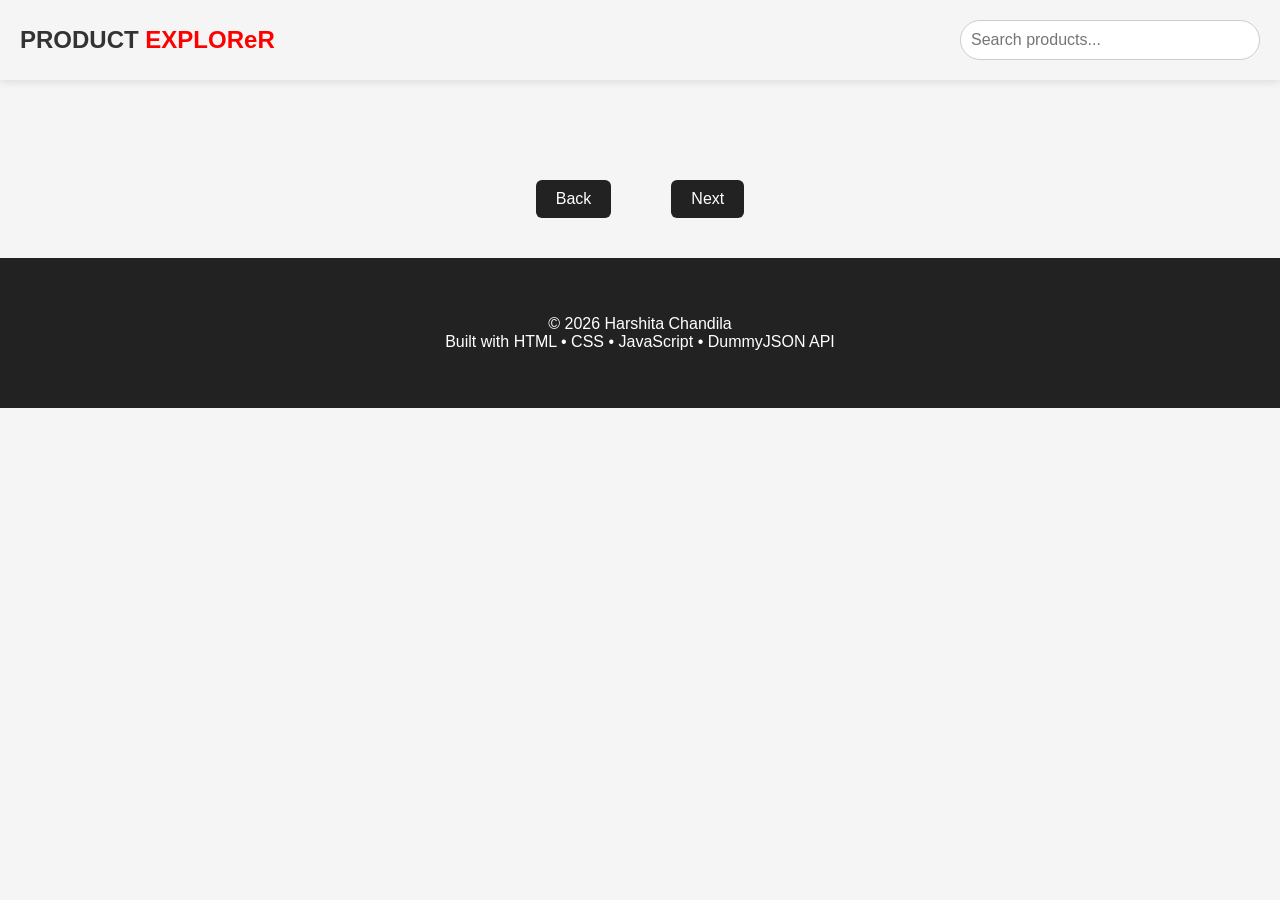
==== index.html @ 990823ca "renaming website.html to index.html" ====
<!DOCTYPE html>
<html>
    <head>
        <meta name="viewport" content="width = device-width, initial-scale=1.0">
        <link rel="stylesheet" href="website.css">
        <title>Product Explorer</title> 
    </head>
    <body>

        <header>
            <h1>PRODUCT <span style="color: red;">EXPLOReR</span></h1>
            <input type="text" id="searchInput" placeholder="Search products...">
        </header>

        <main>
            <section id="productContainer">
                
            </section>
        </main>

        <section id="pagination">
            <button id="prevBtn">Back</button>
            <span id="pageNum"></span>
            <button id="nextBtn">Next</button>
        </section>

        <section id="footer">
            <p>© 2026 Harshita Chandila</p>
            <p>Built with HTML • CSS • JavaScript • DummyJSON API</p>
        </section>
        <script src="website.js"></script>

    </body>
</html>
---- website.css ----
*{
    margin: 0;
    padding: 0;
    box-sizing: border-box;
    scroll-behavior: smooth;
}

body{
    font-family: 'Trebuchet MS', 'Lucida Sans Unicode', 'Lucida Grande', 'Lucida Sans', Arial, sans-serif;
    background-color: #f5f5f5;
    color: #333;
}

header{
    background-color: rgba(255, 255, 255, 0.011);
    padding: 20px;
    display: flex;
    justify-content: space-between;
    align-items: center;
    box-shadow: 0 2px 8px rgb(0,0,0,0.1);
}

header > h1{
    font-family: 'Gill Sans', 'Gill Sans MT', Calibri, 'Trebuchet MS', sans-serif;
    font-weight: 700;
    font-size: 24px;
}

#searchInput{
    width: 300px;
    padding: 10px;
    font-size: 16px;
    border: 1px solid #ccc;
    border-radius: 20px;
}

#productContainer{
    display: grid;
    grid-template-columns: repeat(3, 1fr);
    gap : 20px;
    padding: 30px;
}

.card{
    display: flex;
    flex-direction: column;
    background-color: white;
    border-radius: 10px;
    overflow: hidden;
    padding: 10px;
    box-shadow: 0 4px 12px rgb(0,0,0,0.1);
}

.card:hover{
    border: 1px solid  #666;
}

.card img{
    width: 100%;
    height: 200px;
    object-fit: contain;
}

.card content{
    display: flex;
    flex-direction: column;
    flex-grow: 1;
    padding: 20px;
}

.card h2{
    height: 50px;
    margin-bottom: 10px;
    font-size: 22px;
}

.price{
    color: rgb(3, 134, 3);
    font-size: 20px;
    font-weight: 700;
    margin-bottom: 8px;
}

.category{
    color: #666;
    margin-bottom: 20px;
}

.card button{
    width: 100%;
    padding: none;
    border: none;
    background-color: #0077ff;
    color:white;
    border-radius:6px;
    cursor:pointer;
    font-size:16px;
    margin-top: auto;
}

#pagination{
    display: flex;
    justify-content: center;
    align-items: center;
    gap: 30px;
    margin: 40px 0;
}

#pagination button{
    padding: 10px 20px;
    cursor: pointer;
    border: 0;
    border-radius: 6px;
    background-color: #222;
    color: white;
    font-size: 16px;
}

#pagination button:hover{
    background-color: white;
    color: #222;
    border: 1px solid #222;
}

#pagination span{
    font-size: 20px;
    font-weight: 600;
}

#footer {
    display: flex;
    flex-direction: column;
    background-color: #222;
    color: white;
    height: 150px;
    align-items: center;
    justify-content: center;
}
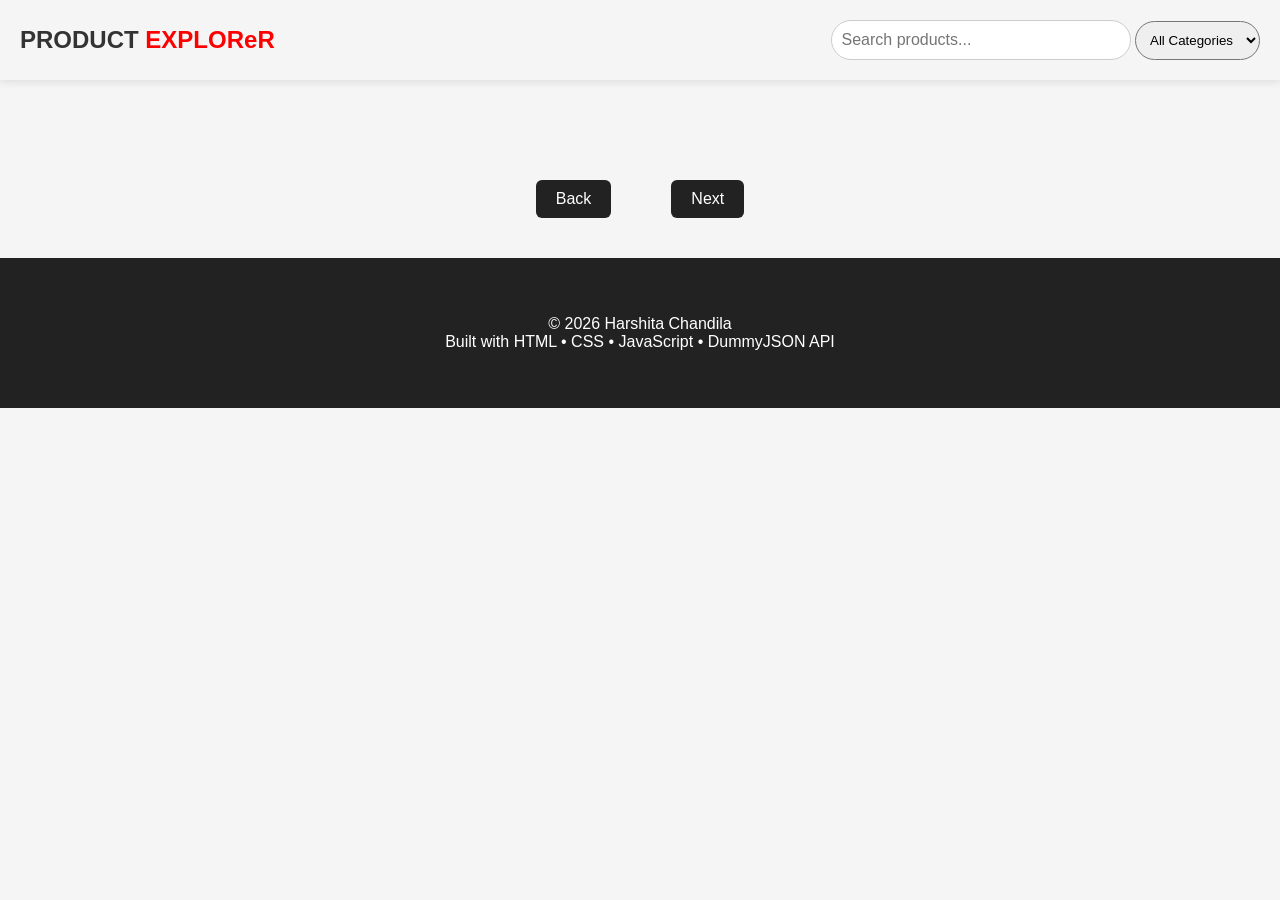
==== commit b7379baa: "Updated version" ====
--- a/index.html
+++ b/index.html
@@ -9,7 +9,12 @@
 
         <header>
             <h1>PRODUCT <span style="color: red;">EXPLOReR</span></h1>
+
+            <div class ="search">
             <input type="text" id="searchInput" placeholder="Search products...">
+            <select id="categoryFilter"><option value="">All Categories</option></select>
+            </div>
+
         </header>
 
         <main>
@@ -17,6 +22,21 @@
                 
             </section>
         </main>
+
+        <div id="overlay"></div>
+
+        <div id="productSidebar">
+            <span id="closeSidebar">&times;</span>
+            <img id="sidebarImage">
+            <h2 id="sidebarTitle"></h2>
+            <p id="sidebarPrice"></p>
+            <p id="sidebarCategory"></p>
+            <p id="sidebarBrand"></p>
+            <p id="sidebarStock"></p>
+            <p id="sidebarRating"></p>
+            <p id="sidebarDescription"></p>
+            <button class="cartbtn">Add to cart</button>
+        </div>
 
         <section id="pagination">
             <button id="prevBtn">Back</button>
@@ -28,6 +48,7 @@
             <p>© 2026 Harshita Chandila</p>
             <p>Built with HTML • CSS • JavaScript • DummyJSON API</p>
         </section>
+
         <script src="website.js"></script>
 
     </body>
--- a/website.css
+++ b/website.css
@@ -34,11 +34,101 @@
     border-radius: 20px;
 }
 
+#categoryFilter{
+    width = 50px;
+    padding: 10px;
+    border-radius: 20px;
+}
+
 #productContainer{
     display: grid;
     grid-template-columns: repeat(3, 1fr);
     gap : 20px;
     padding: 30px;
+}
+
+#productSidebar{
+    position: fixed;
+    top: 0;
+    right: -450px;
+    width: 400px;
+    height: 100vh;
+    background: white;
+    box-shadow: -5px 0 15px rgba(0,0,0,0.2);
+    padding: 25px;
+    overflow-y: auto;
+    transition: 0.4s;
+    z-index: 1000;
+}
+
+#productSidebar.active{
+    right: 0;
+}
+
+#closeSidebar{
+    font-size: 35px;
+    float: right;
+    cursor: pointer;
+    font-weight: bold;
+}
+
+#sidebarImage{
+    width: 100%;
+    height: 280px;
+    object-fit: contain;
+    margin-top: 25px;
+}
+
+#sidebarTitle{
+    margin: 20px 0 10px;
+    font-size: 26px;
+}
+
+#sidebarPrice{
+    color: green;
+    font-size: 24px;
+    font-weight: bold;
+}
+
+#sidebarCategory,
+#sidebarBrand,
+#sidebarStock,
+#sidebarRating,
+#sidebarDescription{
+    margin: 12px 0;
+    font-size: 17px;
+    line-height: 1.6;
+}
+
+.cartbtn{
+    width: 100%;
+    padding: 5px 10px;
+    color: #f5f5f5;
+    background-color: #0077ff;
+    border: 0;
+    border-radius: 5px;
+}
+
+.cartbtn:hover{
+    cursor: pointer;
+    background-color: #f5f5f5;
+    color: #0077ff;
+    border: 1px solid #0077ff;
+}
+
+#overlay{
+    position: fixed;
+    top:0;
+    left:0;
+    width:100%;
+    height:100vh;
+    background:rgba(0,0,0,0.5);
+    display:none;
+    z-index:999;
+}
+
+#overlay.active{
+    display:block;
 }
 
 .card{
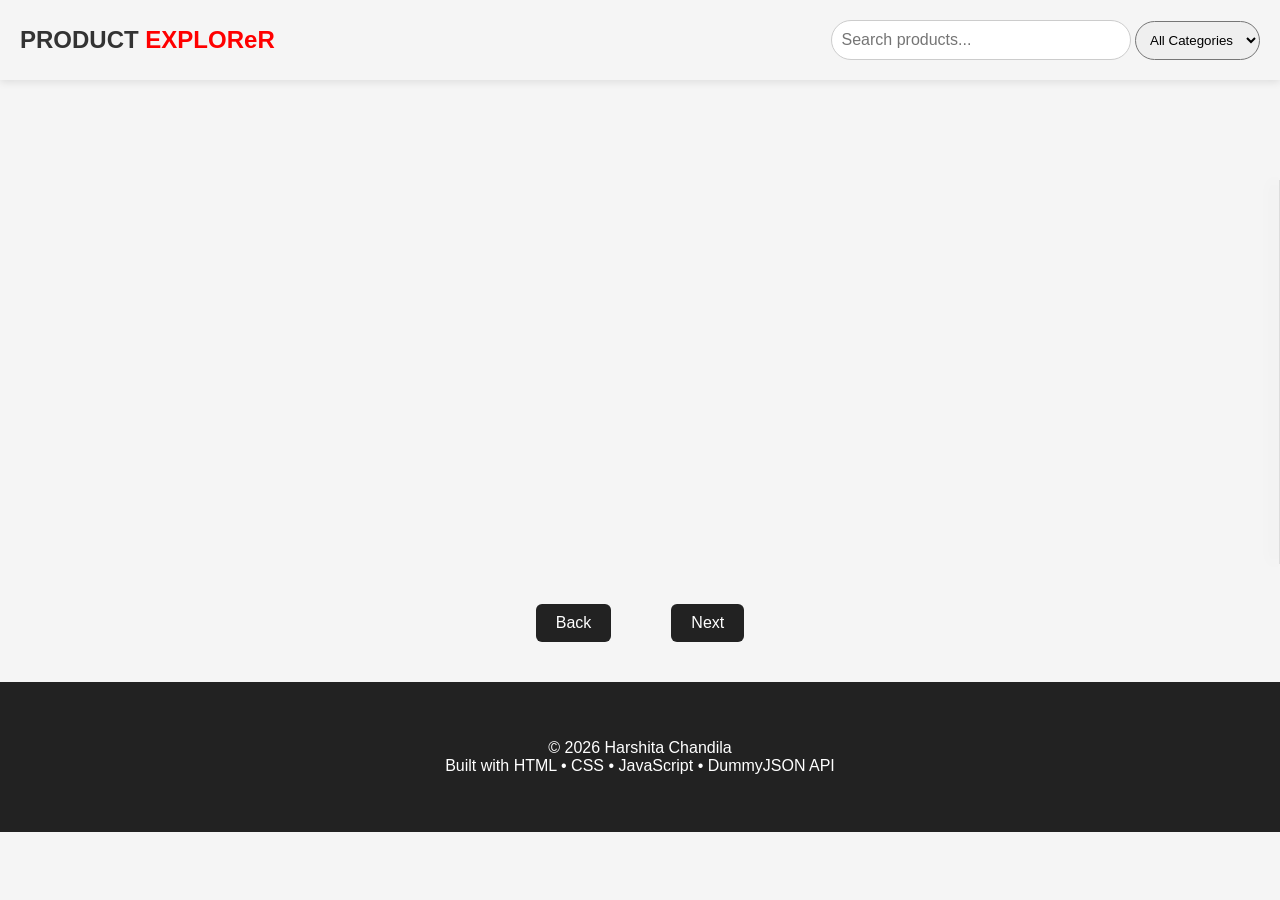
==== commit 519f341b: "sidebar layout updated" ====
--- a/index.html
+++ b/index.html
@@ -17,25 +17,22 @@
 
         </header>
 
-        <main>
-            <section id="productContainer">
-                
-            </section>
-        </main>
-
-        <div id="overlay"></div>
-
-        <div id="productSidebar">
-            <span id="closeSidebar">&times;</span>
-            <img id="sidebarImage">
-            <h2 id="sidebarTitle"></h2>
-            <p id="sidebarPrice"></p>
-            <p id="sidebarCategory"></p>
-            <p id="sidebarBrand"></p>
-            <p id="sidebarStock"></p>
-            <p id="sidebarRating"></p>
-            <p id="sidebarDescription"></p>
-            <button class="cartbtn">Add to cart</button>
+        <div class="content-wrapper">
+            <main id="mainContent">
+                <section id="productContainer"></section>
+            </main>
+            <div id="productSidebar">
+                <span id="closeSidebar">&times;</span>
+                <img id="sidebarImage">
+                <h2 id="sidebarTitle"></h2>
+                <p id="sidebarPrice"></p>
+                <p id="sidebarCategory"></p>
+                <p id="sidebarBrand"></p>
+                <p id="sidebarStock"></p>
+                <p id="sidebarRating"></p>
+                <p id="sidebarDescription"></p>
+                <button class="cartbtn">Add to cart</button>
+            </div>
         </div>
 
         <section id="pagination">
--- a/website.css
+++ b/website.css
@@ -47,29 +47,42 @@
     padding: 30px;
 }
 
+.content-wrapper{
+    display: flex;
+    align-items: flex-start;
+    width: 100%;
+}
+
+#mainContent{
+    flex: 1;
+    transition: all 0.4s ease;
+}
+
 #productSidebar{
-    position: fixed;
-    top: 0;
-    right: -450px;
-    width: 400px;
-    height: 100vh;
+    width: 0;
+    margin-top: 100px;
     background: white;
     box-shadow: -5px 0 15px rgba(0,0,0,0.2);
+    overflow: hidden;
+    padding: 0;
+    transition: width 0.4s ease, padding 0.4s ease;
+    flex-shrink: 0;
+    border-left: 1px solid #ddd;
+}
+
+#productSidebar.active{
+    width: 380px;
     padding: 25px;
-    overflow-y: auto;
-    transition: 0.4s;
-    z-index: 1000;
-}
-
-#productSidebar.active{
-    right: 0;
 }
 
 #closeSidebar{
-    font-size: 35px;
-    float: right;
-    cursor: pointer;
-    font-weight: bold;
+    position:sticky;
+    top:0;
+    float:right;
+    background:white;
+    z-index:10;
+    font-size:35px;
+    cursor:pointer;
 }
 
 #sidebarImage{
@@ -116,21 +129,6 @@
     border: 1px solid #0077ff;
 }
 
-#overlay{
-    position: fixed;
-    top:0;
-    left:0;
-    width:100%;
-    height:100vh;
-    background:rgba(0,0,0,0.5);
-    display:none;
-    z-index:999;
-}
-
-#overlay.active{
-    display:block;
-}
-
 .card{
     display: flex;
     flex-direction: column;
